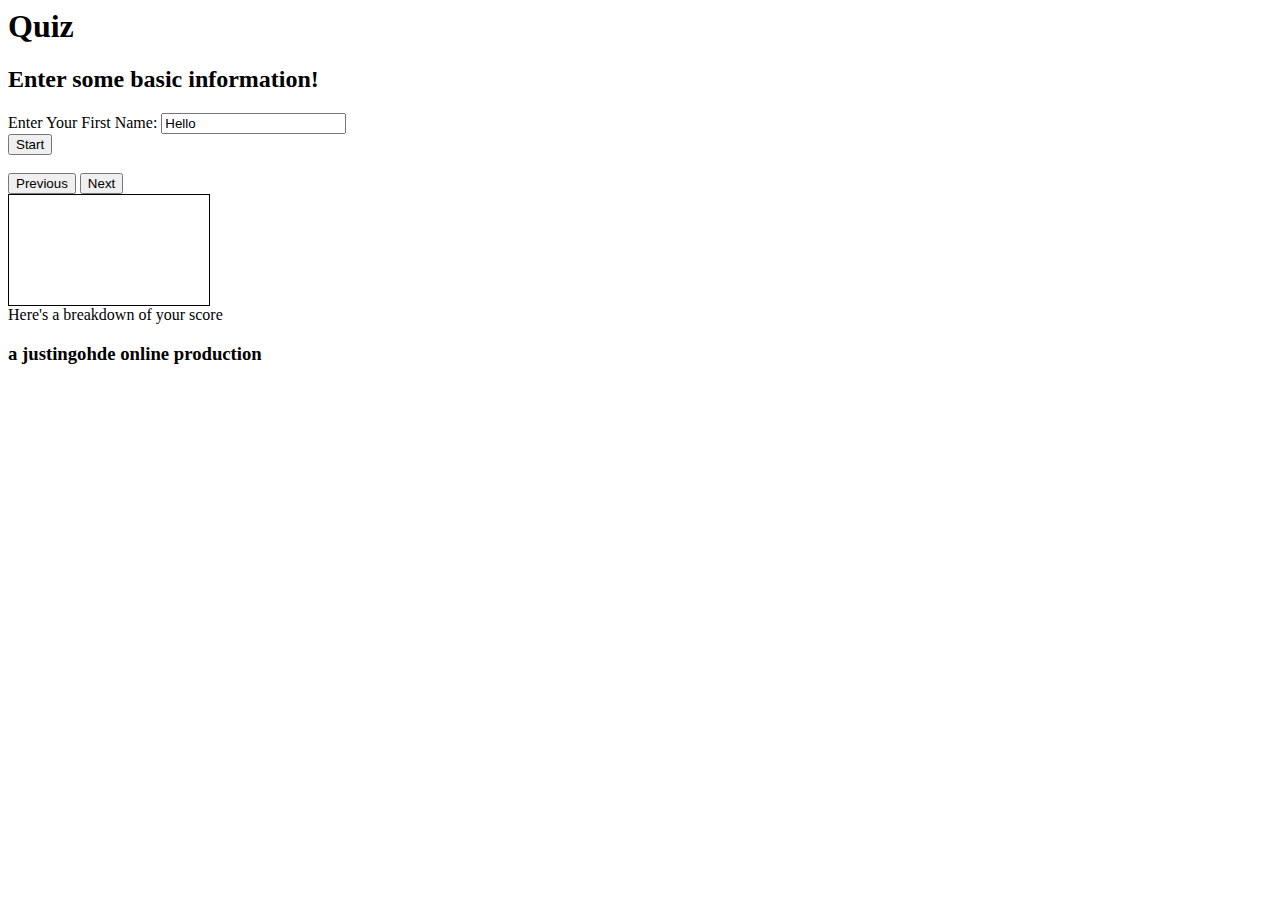
==== index.html @ b0fe4a42 "First go at a working version" ====
<HTML>

<HEAD>
<script src="http://ajax.googleapis.com/ajax/libs/jquery/1.11.1/jquery.min.js"></script>
<script src='jcanvas.min.js'></script>
</head>

<HEAD>

<BODY>
<h1>Quiz</h1>
<h2> Enter some basic information!</h2>
<div class="hello">
    Enter Your First Name: <input type="text" class="FirstName" value="Hello"><br>
	<button class="start">Start</button>
</div>
    <!-- END of HELLO -->
<div class="quiz">
  <span class="question"></span><br>
 	<button class="previous">Previous</button>
	<button class="next">Next</button>
</div>
      <!-- END of QUIZ -->

<div class="grade">
    <canvas id="myCanvas" width="200" height="110" style="border:1px solid #000000;">
    Your browser does not support the HTML5 canvas tag.
    </canvas>
    <div class="breakdown">Here's a breakdown of your score</div>
</div>

<h3 id="footer">a justingohde online production</h3>
      <!-- END of GRADE -->
<script>
var i =0;
var quiz1;
var firstname;
var userAnswers = []; 
var questionAnswers = [];
    



$.getJSON( "quiz.json", function( json ) {
	quiz1=json;
 });

$(document).ready(function(){
       $("h1").text("Quiz - "+quiz1.name);

    $('.quiz').hide();
    $('.grade').hide();
    $("h1").text("Quiz - "+quiz1.name);
    
     $(".start").on("click", function(){
         $('.hello').hide();
         $('.quiz').show();
         $('.previous').hide();
          firstname = $('.FirstName').val();

          var qCount = firstname + ', you are on question '+(1+i)+' out of '+quiz1.questions.length;
          $("h2").text(qCount);
          $(".question").text(quiz1.questions[i].question);  

          var form1 = $('<form class="radioAnswers" action=""></form>');
          $('span').append(form1);
          $(".start").remove();


          for( var j=0; j<quiz1.questions[i].choices.length; j++){
            var a = quiz1.questions[i].choices[j];
            var answer = $('<input type="radio" name="answers" value="'+j+'" id="radio'+j+'"><label for="radio'+j+'">'+a+'</label><br class="br">');
            $(".radioAnswers").append(answer);
         }

  });
    
      $(".next").on("click", function(){
          $('.previous').show();
          
          if($('.next').text()==="SUBMIT"){
              $('.quiz').hide();
              $('.grade').show();
              var correct=0;
               for(var q=0;q<quiz1.questions.length;q++){
                
                var outputQ="<p>"+(q+1)+") "+quiz1.questions[q].question+"</p>";   
                if(userAnswers[q]==quiz1.questions[q].correctAnswer){  
                    outputQ+="<p id='correct'>correct</p>";
                    correct++;
                }
                else outputQ+="<p id='incorrect'>incorrect</p>";
                   
                $('.breakdown').append(outputQ);
               }
              var correctPercent = (correct/quiz1.questions.length*100);
              var message = firstname+", you scored "+correctPercent+"% correct!";
              $("h2").text(message);
              
             $('canvas').drawRect({
              fillStyle: '#0000FF',
              x: 25, y: 100-(correctPercent)+10,
              width: 25,
              height: (correctPercent),
              fromCenter: false

            });
            $('canvas').drawRect({
              fillStyle: '#FF0000',
              x: 150, y: correctPercent+10,
              width: 25,
              height: (100-correctPercent),
              fromCenter: false

            });
              
              
              
          }else{
          var ans = jQuery( 'input[name=answers]:checked' ).val();   
          
           if (ans != null){
              userAnswers[i]=ans;
               questionAnswers[i]=quiz1.questions[i].correctAnswer;
              if(i<quiz1.questions.length-1) i++;
              var qCount = firstname + ', you are on question '+(1+i)+' out of '+quiz1.questions.length;
              $("h2").text(qCount);
              $(".question").text(quiz1.questions[i].question);  

              var form1 = $('<form class="radioAnswers" action=""></form>');
              $('span').append(form1);
              $(".start").remove();


              for( var j=0; j<quiz1.questions[i].choices.length; j++){
                var a = quiz1.questions[i].choices[j];
                var answer = $('<input type="radio" name="answers" value="'+j+'" id="radio'+j+'"><label for="radio'+j+'">'+a+'</label><br class="br">');
                $(".radioAnswers").append(answer);
             }
             if (userAnswers[i]!=null) $("#radio"+userAnswers[i]).prop("checked", true);

          }//answer != null
          }
          if(i==quiz1.questions.length-1){
              $('.next').text("SUBMIT");
          }
          else $('.next').text("next");

     
          
  });
    
    $(".previous").on("click", function(){
          
          var ans = jQuery( 'input[name=answers]:checked' ).val();   
          
           if (ans != null){
              userAnswers[i]=ans;
              questionAnswers[i]=quiz1.questions[i].correctAnswer;

              if(i>0) i--;
              if (i==0) $('.previous').hide();

              var qCount = firstname + ', you are on question '+(1+i)+' out of '+quiz1.questions.length;
              $("h2").text(qCount);
              $(".question").text(quiz1.questions[i].question);  

              var form1 = $('<form class="radioAnswers" action=""></form>');
              $('span').append(form1);

              for( var j=0; j<quiz1.questions[i].choices.length; j++){
                var a = quiz1.questions[i].choices[j];
                var answer = $('<input type="radio" name="answers" value="'+j+'" id="radio'+j+'"><label for="radio'+j+'">'+a+'</label><br class="br">');
                $(".radioAnswers").append(answer);
             }
               $("#radio"+userAnswers[i]).prop("checked", true);
               //alert(userAnswers);
          }//answer != null
          
  });
    

});
</script>


</BODY>

</HTML>
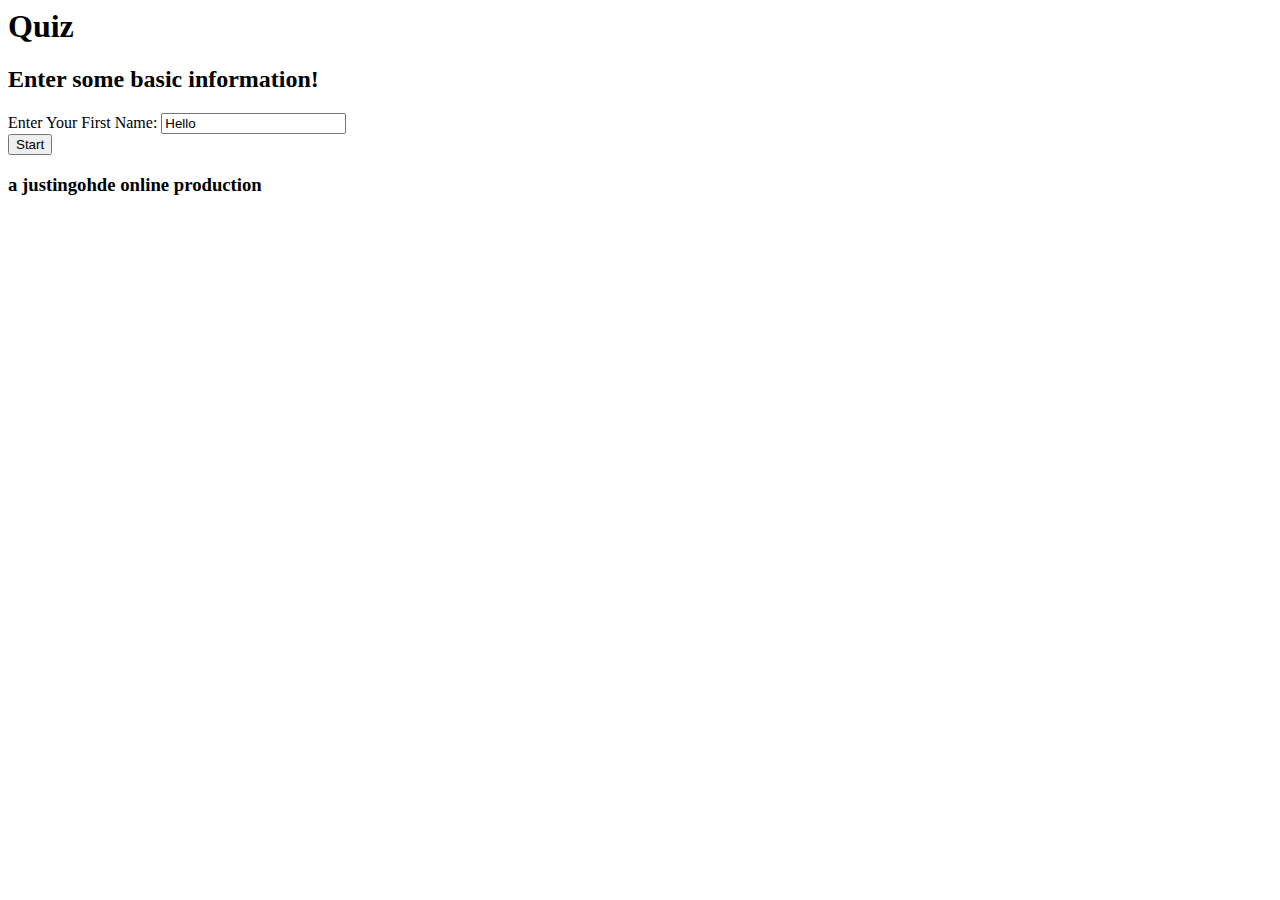
==== commit a95af383: "JSON-P Working Version" ====
--- a/index.html
+++ b/index.html
@@ -38,22 +38,37 @@
 var userAnswers = []; 
 var questionAnswers = [];
     
-
-
-
-$.getJSON( "quiz.json", function( json ) {
-	quiz1=json;
- });
+function callback(response) {
+    "use strict";
+    
+    // See below for an explanation.
+    quiz1 = response;
+}
+
+
+
 
 $(document).ready(function(){
-       $("h1").text("Quiz - "+quiz1.name);
+       $.ajax({
+        type: "POST",
+        dataType: "jsonp",
+        jsonp: "callback",
+        url: "http://justingohde.github.io/Quiz.json",
+        crossDomain: true
+    });
+   
+ 
+    
+  //  $("h1").text("Quiz - "+quiz1.name);
 
     $('.quiz').hide();
     $('.grade').hide();
-    $("h1").text("Quiz - "+quiz1.name);
-    
+   // $("h1").text("Quiz - "+quiz1.name);
+   
      $(".start").on("click", function(){
-         $('.hello').hide();
+         
+         //console.log(quiz1.name);
+        $('.hello').hide();
          $('.quiz').show();
          $('.previous').hide();
           firstname = $('.FirstName').val();
@@ -74,7 +89,7 @@
          }
 
   });
-    
+   
       $(".next").on("click", function(){
           $('.previous').show();
           
@@ -179,8 +194,8 @@
           
   });
     
-
 });
+ 
 </script>
 
 
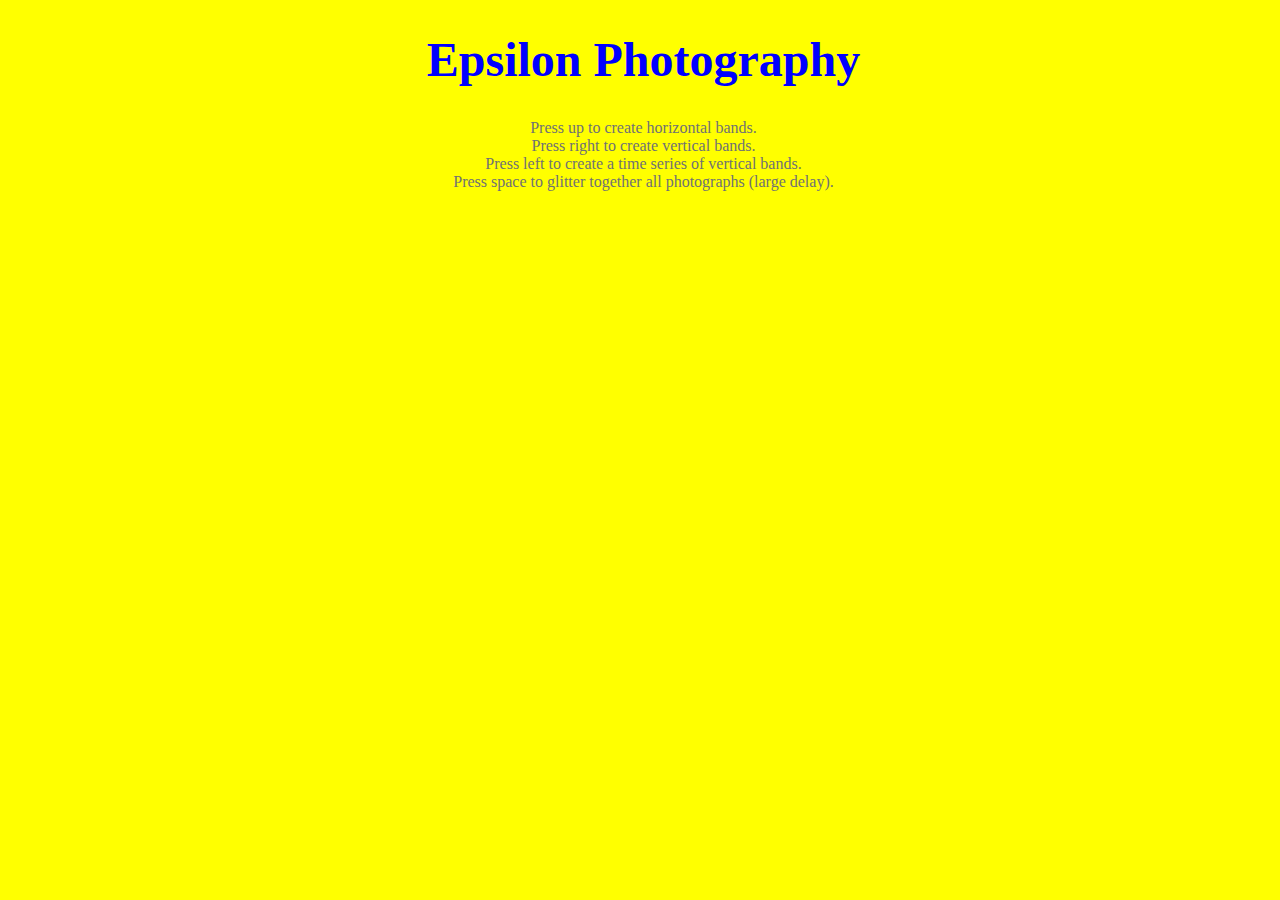
==== commit e3b7c16f: "Add files via upload" ====
--- a/index.html
+++ b/index.html
@@ -1,204 +1,25 @@
-<HTML>
-
-<HEAD>
-<script src="http://ajax.googleapis.com/ajax/libs/jquery/1.11.1/jquery.min.js"></script>
-<script src='jcanvas.min.js'></script>
+<!DOCTYPE html>
+<html>
+<head>
+  <meta charset="UTF-8">
+  <script language="javascript" type="text/javascript" src="libraries/p5.js"></script>
+  <link rel="stylesheet" type="text/css" href="style.css">
+  <script language="javascript" src="libraries/p5.dom.js"></script>
+  <script language="javascript" type="text/javascript" src="sketch.js"></script>
 </head>
 
-<HEAD>
+<body>
+	<center>
+	<h1>Epsilon Photography</h1>
+ 	<div id="canvasContainer">
+	</div>
 
-<BODY>
-<h1>Quiz</h1>
-<h2> Enter some basic information!</h2>
-<div class="hello">
-    Enter Your First Name: <input type="text" class="FirstName" value="Hello"><br>
-	<button class="start">Start</button>
-</div>
-    <!-- END of HELLO -->
-<div class="quiz">
-  <span class="question"></span><br>
- 	<button class="previous">Previous</button>
-	<button class="next">Next</button>
-</div>
-      <!-- END of QUIZ -->
-
-<div class="grade">
-    <canvas id="myCanvas" width="200" height="110" style="border:1px solid #000000;">
-    Your browser does not support the HTML5 canvas tag.
-    </canvas>
-    <div class="breakdown">Here's a breakdown of your score</div>
-</div>
-
-<h3 id="footer">a justingohde online production</h3>
-      <!-- END of GRADE -->
-<script>
-var i =0;
-var quiz1;
-var firstname;
-var userAnswers = []; 
-var questionAnswers = [];
-    
-function callback(response) {
-    "use strict";
-    
-    // See below for an explanation.
-    quiz1 = response;
-}
-
-
-
-
-$(document).ready(function(){
-       $.ajax({
-        type: "POST",
-        dataType: "jsonp",
-        jsonp: "callback",
-        url: "http://justingohde.github.io/Quiz.json",
-        crossDomain: true
-    });
-   
- 
-    
-  //  $("h1").text("Quiz - "+quiz1.name);
-
-    $('.quiz').hide();
-    $('.grade').hide();
-   // $("h1").text("Quiz - "+quiz1.name);
-   
-     $(".start").on("click", function(){
-         
-         //console.log(quiz1.name);
-        $('.hello').hide();
-         $('.quiz').show();
-         $('.previous').hide();
-          firstname = $('.FirstName').val();
-
-          var qCount = firstname + ', you are on question '+(1+i)+' out of '+quiz1.questions.length;
-          $("h2").text(qCount);
-          $(".question").text(quiz1.questions[i].question);  
-
-          var form1 = $('<form class="radioAnswers" action=""></form>');
-          $('span').append(form1);
-          $(".start").remove();
-
-
-          for( var j=0; j<quiz1.questions[i].choices.length; j++){
-            var a = quiz1.questions[i].choices[j];
-            var answer = $('<input type="radio" name="answers" value="'+j+'" id="radio'+j+'"><label for="radio'+j+'">'+a+'</label><br class="br">');
-            $(".radioAnswers").append(answer);
-         }
-
-  });
-   
-      $(".next").on("click", function(){
-          $('.previous').show();
-          
-          if($('.next').text()==="SUBMIT"){
-              $('.quiz').hide();
-              $('.grade').show();
-              var correct=0;
-               for(var q=0;q<quiz1.questions.length;q++){
-                
-                var outputQ="<p>"+(q+1)+") "+quiz1.questions[q].question+"</p>";   
-                if(userAnswers[q]==quiz1.questions[q].correctAnswer){  
-                    outputQ+="<p id='correct'>correct</p>";
-                    correct++;
-                }
-                else outputQ+="<p id='incorrect'>incorrect</p>";
-                   
-                $('.breakdown').append(outputQ);
-               }
-              var correctPercent = (correct/quiz1.questions.length*100);
-              var message = firstname+", you scored "+correctPercent+"% correct!";
-              $("h2").text(message);
-              
-             $('canvas').drawRect({
-              fillStyle: '#0000FF',
-              x: 25, y: 100-(correctPercent)+10,
-              width: 25,
-              height: (correctPercent),
-              fromCenter: false
-
-            });
-            $('canvas').drawRect({
-              fillStyle: '#FF0000',
-              x: 150, y: correctPercent+10,
-              width: 25,
-              height: (100-correctPercent),
-              fromCenter: false
-
-            });
-              
-              
-              
-          }else{
-          var ans = jQuery( 'input[name=answers]:checked' ).val();   
-          
-           if (ans != null){
-              userAnswers[i]=ans;
-               questionAnswers[i]=quiz1.questions[i].correctAnswer;
-              if(i<quiz1.questions.length-1) i++;
-              var qCount = firstname + ', you are on question '+(1+i)+' out of '+quiz1.questions.length;
-              $("h2").text(qCount);
-              $(".question").text(quiz1.questions[i].question);  
-
-              var form1 = $('<form class="radioAnswers" action=""></form>');
-              $('span').append(form1);
-              $(".start").remove();
-
-
-              for( var j=0; j<quiz1.questions[i].choices.length; j++){
-                var a = quiz1.questions[i].choices[j];
-                var answer = $('<input type="radio" name="answers" value="'+j+'" id="radio'+j+'"><label for="radio'+j+'">'+a+'</label><br class="br">');
-                $(".radioAnswers").append(answer);
-             }
-             if (userAnswers[i]!=null) $("#radio"+userAnswers[i]).prop("checked", true);
-
-          }//answer != null
-          }
-          if(i==quiz1.questions.length-1){
-              $('.next').text("SUBMIT");
-          }
-          else $('.next').text("next");
-
-     
-          
-  });
-    
-    $(".previous").on("click", function(){
-          
-          var ans = jQuery( 'input[name=answers]:checked' ).val();   
-          
-           if (ans != null){
-              userAnswers[i]=ans;
-              questionAnswers[i]=quiz1.questions[i].correctAnswer;
-
-              if(i>0) i--;
-              if (i==0) $('.previous').hide();
-
-              var qCount = firstname + ', you are on question '+(1+i)+' out of '+quiz1.questions.length;
-              $("h2").text(qCount);
-              $(".question").text(quiz1.questions[i].question);  
-
-              var form1 = $('<form class="radioAnswers" action=""></form>');
-              $('span').append(form1);
-
-              for( var j=0; j<quiz1.questions[i].choices.length; j++){
-                var a = quiz1.questions[i].choices[j];
-                var answer = $('<input type="radio" name="answers" value="'+j+'" id="radio'+j+'"><label for="radio'+j+'">'+a+'</label><br class="br">');
-                $(".radioAnswers").append(answer);
-             }
-               $("#radio"+userAnswers[i]).prop("checked", true);
-               //alert(userAnswers);
-          }//answer != null
-          
-  });
-    
-});
- 
-</script>
-
-
-</BODY>
-
-</HTML>+	<div id="infoContainer">
+	  Press up to create horizontal bands.<br>
+	  Press right to create vertical bands.<br>
+	  Press left to create a time series of vertical bands.<br>
+	  Press space to glitter together all photographs (large delay).<br>
+	</div>
+</center>
+</body>
+</html>--- a/style.css
+++ b/style.css
@@ -0,0 +1,37 @@
+body {
+	background-color:yellow;
+	text-align: left;
+	font-size:12pt;
+	margin-left:15px;
+	text-align: left;
+	font-family:"Palatino Linotype", "Book Antiqua", Palatino, serif;
+	color: #6F7175;
+}
+h1 {
+	color: #00F;
+	font-size:36pt;
+	font-family:"Palatino Linotype", "Book Antiqua", Palatino, serif;
+	text-align: center;
+	font-weight: bold;
+}
+h2 {
+	color:#0048B2;
+	font-size:20pt;
+	font-family:"Palatino Linotype", "Book Antiqua", Palatino, serif;
+	text-align: center;
+	font-weight: bold;
+}
+hr {color:navy;}
+h3 {
+	color: #6F7175;
+}
+a:link {
+	color:#0048B2;
+	font-style: italic;
+}
+a:visited {color:#0048B2;}
+a:hover {color:#0048B2;}
+a:active {color:#0048B2;}
+.quiz {
+    background-color:orange;
+}